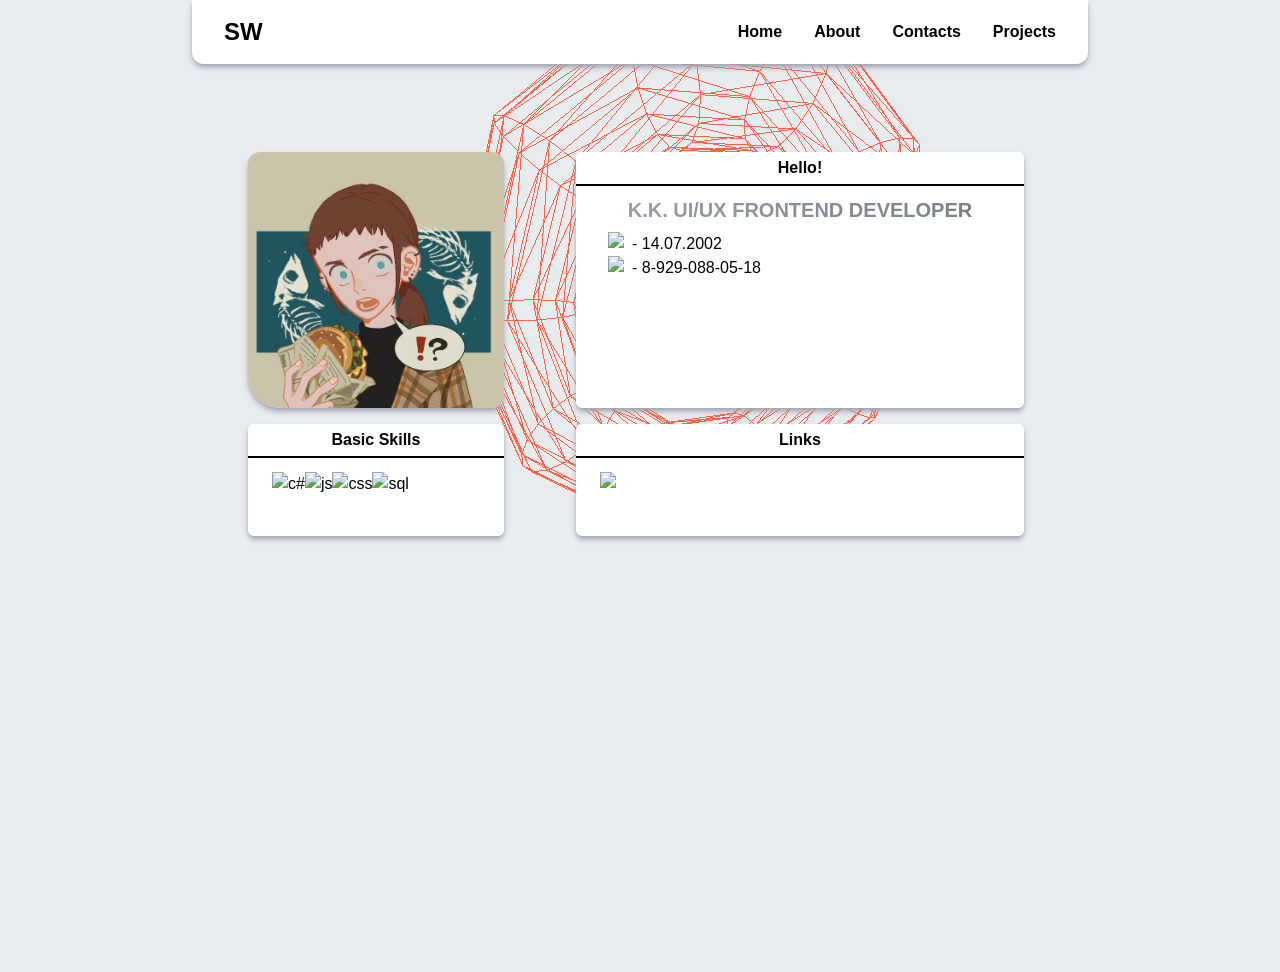
==== index.html @ 21146e8d "site" ====
<!DOCTYPE html>
<html lang="en">
<head>
    <meta charset="UTF-8">
    <meta http-equiv="X-UA-Compatible" content="IE=edge">
    <meta name="viewport" content="width=device-width, initial-scale=1.0">
    <link rel="stylesheet" href="./lib/output.css">
    <title>Document</title>
</head>
<body class="bg-header-light font-Poppins">

    <canvas id="bg"></canvas>
    <header class="flex justify-between items-center max-w-4xl h-16 bg-white mx-auto rounded-b-xl shadow-md shadow-gray-400">
        <h2 class="ml-8 font-extrabold text-2xl">SW</h2>
        <nav>
            <ul class="sm:flex hidden font-bold gap-8 mr-8">
                <li><a href="#">Home</a></li>
                <li><a href="#">About</a></li>
                <li><a href="#">Contacts</a></li>
                <li><a href="#">Projects</a></li>
            </ul>
            <div onclick="toggleMenuBtn(this)" class="menu-btn sm:hidden cursor-pointer w-[25px] mr-8">
                <div class="first-line"></div>
                <div class="second-line"></div>
                <div class="third-line"></div>
            </div>
        </nav>
    </header>
    <div class="list-btn hidden absolute z-50 w-28 right-6 justify-center sm:hidden bg-white shadow-md shadow-gray-400 rounded-b-md">
        <ul class="flex justify-end flex-col font-bold gap-4 mr-8 p-2 ">
            <li><a href="#">Home</a></li>
            <li><a href="#">About</a></li>
            <li><a href="#">Contacts</a></li>
            <li><a href="#">Projects</a></li>
        </ul>
    </div>

    <main class="max-w-4xl h-screen mx-auto mt-2 relative sm:block flex flex-col justify-center items-center gap-8">
        <div class="logo sm:absolute left-14 top-20 h-[24rem]">
            <img src="./src/img/529fa846-0cb8-4510-af4c-ee82df45ab44.jpg" alt="logo" class="w-64 h-64 rounded-tl-xl rounded-tr-xl rounded-br-xl rounded-bl-[2rem] shadow-md shadow-gray-400">
            <div class="basic-skills w-64 h-28 bg-white mt-4 rounded-md shadow-md shadow-gray-400 relative text-center">
                <h2 class="pt-1 font-bold">Basic Skills</h2>
                <div class="line w-[100%] h-[0.15rem] bg-black sm:absolute top-8"></div>
                <div class="programming-skills pt-5 ml-6 flex">
                    <img src="https://img.icons8.com/ios/50/000000/c-sharp-logo.png" alt="c#"/>
                    <img src="https://img.icons8.com/ios/50/000000/js.png" alt="js"/>
                    <img src="https://img.icons8.com/ios/50/000000/css.png" alt="css"/>
                    <img src="https://img.icons8.com/ios/50/000000/sql.png" alt="sql"/>
                </div>
            </div>
        </div>
        <div class="description sm:w-[28rem] w-64 h-64 bg-white sm:absolute sm:left-[24rem] sm:top-20 rounded-md shadow-md shadow-gray-400">
            <h2 class="pt-1 font-bold mx-auto text-center">Hello!</h2>
            <div class="line w-[100%] h-[0.15rem] bg-black sm:absolute top-8"></div>
            <ul class="rainbow-text pt-4 text-xl font-bold text-center text-transparent bg-clip-text bg-gradient-to-r from-gray-400 to-black">
                <li>K.K. UI/UX FRONTEND DEVELOPER</li>
            </ul>
            <ul class="pl-8 pt-2">
                <div class="birth-date flex">
                    <img src="https://img.icons8.com/material-rounded/24/000000/calendar--v1.png"/>
                    <p class="pl-2">- 14.07.2002</p>
                </div>
                <div class="birth-date flex">
                    <img src="https://img.icons8.com/windows/24/000000/phone.png"/>
                    <p class="pl-2">- 8-929-088-05-18</p>
                </div>
            </ul>
        </div>
        <div class="links sm:w-[28rem] w-64 h-28 bg-white sm:absolute sm:left-[24rem] sm:top-[22rem] rounded-md shadow-md shadow-gray-400">
            <h2 class="pt-1 font-bold text-center">Links</h2>
            <div class="line w-[100%] h-[0.15rem] bg-black sm:absolute top-8"></div>
            <div class="pl-6 pt-5">
                <a href="#"><img src="https://img.icons8.com/material-rounded/48/000000/github.png"/></a>
            </div>
        </div>
    </main>
    
</body>
<script src="./lib/app.js"></script>
<script src="./lib/three.js"></script>
<script src="./lib/render.js"></script>
</html>
---- lib/output.css ----
/*
! tailwindcss v3.0.22 | MIT License | https://tailwindcss.com
*/

/*
1. Prevent padding and border from affecting element width. (https://github.com/mozdevs/cssremedy/issues/4)
2. Allow adding a border to an element by just adding a border-width. (https://github.com/tailwindcss/tailwindcss/pull/116)
*/

*,
::before,
::after {
  box-sizing: border-box;
  /* 1 */
  border-width: 0;
  /* 2 */
  border-style: solid;
  /* 2 */
  border-color: #e5e7eb;
  /* 2 */
}

::before,
::after {
  --tw-content: '';
}

/*
1. Use a consistent sensible line-height in all browsers.
2. Prevent adjustments of font size after orientation changes in iOS.
3. Use a more readable tab size.
4. Use the user's configured `sans` font-family by default.
*/

html {
  line-height: 1.5;
  /* 1 */
  -webkit-text-size-adjust: 100%;
  /* 2 */
  -moz-tab-size: 4;
  /* 3 */
  -o-tab-size: 4;
     tab-size: 4;
  /* 3 */
  font-family: ui-sans-serif, system-ui, -apple-system, BlinkMacSystemFont, "Segoe UI", Roboto, "Helvetica Neue", Arial, "Noto Sans", sans-serif, "Apple Color Emoji", "Segoe UI Emoji", "Segoe UI Symbol", "Noto Color Emoji";
  /* 4 */
}

/*
1. Remove the margin in all browsers.
2. Inherit line-height from `html` so users can set them as a class directly on the `html` element.
*/

body {
  margin: 0;
  /* 1 */
  line-height: inherit;
  /* 2 */
}

/*
1. Add the correct height in Firefox.
2. Correct the inheritance of border color in Firefox. (https://bugzilla.mozilla.org/show_bug.cgi?id=190655)
3. Ensure horizontal rules are visible by default.
*/

hr {
  height: 0;
  /* 1 */
  color: inherit;
  /* 2 */
  border-top-width: 1px;
  /* 3 */
}

/*
Add the correct text decoration in Chrome, Edge, and Safari.
*/

abbr:where([title]) {
  -webkit-text-decoration: underline dotted;
          text-decoration: underline dotted;
}

/*
Remove the default font size and weight for headings.
*/

h1,
h2,
h3,
h4,
h5,
h6 {
  font-size: inherit;
  font-weight: inherit;
}

/*
Reset links to optimize for opt-in styling instead of opt-out.
*/

a {
  color: inherit;
  text-decoration: inherit;
}

/*
Add the correct font weight in Edge and Safari.
*/

b,
strong {
  font-weight: bolder;
}

/*
1. Use the user's configured `mono` font family by default.
2. Correct the odd `em` font sizing in all browsers.
*/

code,
kbd,
samp,
pre {
  font-family: ui-monospace, SFMono-Regular, Menlo, Monaco, Consolas, "Liberation Mono", "Courier New", monospace;
  /* 1 */
  font-size: 1em;
  /* 2 */
}

/*
Add the correct font size in all browsers.
*/

small {
  font-size: 80%;
}

/*
Prevent `sub` and `sup` elements from affecting the line height in all browsers.
*/

sub,
sup {
  font-size: 75%;
  line-height: 0;
  position: relative;
  vertical-align: baseline;
}

sub {
  bottom: -0.25em;
}

sup {
  top: -0.5em;
}

/*
1. Remove text indentation from table contents in Chrome and Safari. (https://bugs.chromium.org/p/chromium/issues/detail?id=999088, https://bugs.webkit.org/show_bug.cgi?id=201297)
2. Correct table border color inheritance in all Chrome and Safari. (https://bugs.chromium.org/p/chromium/issues/detail?id=935729, https://bugs.webkit.org/show_bug.cgi?id=195016)
3. Remove gaps between table borders by default.
*/

table {
  text-indent: 0;
  /* 1 */
  border-color: inherit;
  /* 2 */
  border-collapse: collapse;
  /* 3 */
}

/*
1. Change the font styles in all browsers.
2. Remove the margin in Firefox and Safari.
3. Remove default padding in all browsers.
*/

button,
input,
optgroup,
select,
textarea {
  font-family: inherit;
  /* 1 */
  font-size: 100%;
  /* 1 */
  line-height: inherit;
  /* 1 */
  color: inherit;
  /* 1 */
  margin: 0;
  /* 2 */
  padding: 0;
  /* 3 */
}

/*
Remove the inheritance of text transform in Edge and Firefox.
*/

button,
select {
  text-transform: none;
}

/*
1. Correct the inability to style clickable types in iOS and Safari.
2. Remove default button styles.
*/

button,
[type='button'],
[type='reset'],
[type='submit'] {
  -webkit-appearance: button;
  /* 1 */
  background-color: transparent;
  /* 2 */
  background-image: none;
  /* 2 */
}

/*
Use the modern Firefox focus style for all focusable elements.
*/

:-moz-focusring {
  outline: auto;
}

/*
Remove the additional `:invalid` styles in Firefox. (https://github.com/mozilla/gecko-dev/blob/2f9eacd9d3d995c937b4251a5557d95d494c9be1/layout/style/res/forms.css#L728-L737)
*/

:-moz-ui-invalid {
  box-shadow: none;
}

/*
Add the correct vertical alignment in Chrome and Firefox.
*/

progress {
  vertical-align: baseline;
}

/*
Correct the cursor style of increment and decrement buttons in Safari.
*/

::-webkit-inner-spin-button,
::-webkit-outer-spin-button {
  height: auto;
}

/*
1. Correct the odd appearance in Chrome and Safari.
2. Correct the outline style in Safari.
*/

[type='search'] {
  -webkit-appearance: textfield;
  /* 1 */
  outline-offset: -2px;
  /* 2 */
}

/*
Remove the inner padding in Chrome and Safari on macOS.
*/

::-webkit-search-decoration {
  -webkit-appearance: none;
}

/*
1. Correct the inability to style clickable types in iOS and Safari.
2. Change font properties to `inherit` in Safari.
*/

::-webkit-file-upload-button {
  -webkit-appearance: button;
  /* 1 */
  font: inherit;
  /* 2 */
}

/*
Add the correct display in Chrome and Safari.
*/

summary {
  display: list-item;
}

/*
Removes the default spacing and border for appropriate elements.
*/

blockquote,
dl,
dd,
h1,
h2,
h3,
h4,
h5,
h6,
hr,
figure,
p,
pre {
  margin: 0;
}

fieldset {
  margin: 0;
  padding: 0;
}

legend {
  padding: 0;
}

ol,
ul,
menu {
  list-style: none;
  margin: 0;
  padding: 0;
}

/*
Prevent resizing textareas horizontally by default.
*/

textarea {
  resize: vertical;
}

/*
1. Reset the default placeholder opacity in Firefox. (https://github.com/tailwindlabs/tailwindcss/issues/3300)
2. Set the default placeholder color to the user's configured gray 400 color.
*/

input::-moz-placeholder, textarea::-moz-placeholder {
  opacity: 1;
  /* 1 */
  color: #9ca3af;
  /* 2 */
}

input:-ms-input-placeholder, textarea:-ms-input-placeholder {
  opacity: 1;
  /* 1 */
  color: #9ca3af;
  /* 2 */
}

input::placeholder,
textarea::placeholder {
  opacity: 1;
  /* 1 */
  color: #9ca3af;
  /* 2 */
}

/*
Set the default cursor for buttons.
*/

button,
[role="button"] {
  cursor: pointer;
}

/*
Make sure disabled buttons don't get the pointer cursor.
*/

:disabled {
  cursor: default;
}

/*
1. Make replaced elements `display: block` by default. (https://github.com/mozdevs/cssremedy/issues/14)
2. Add `vertical-align: middle` to align replaced elements more sensibly by default. (https://github.com/jensimmons/cssremedy/issues/14#issuecomment-634934210)
   This can trigger a poorly considered lint error in some tools but is included by design.
*/

img,
svg,
video,
canvas,
audio,
iframe,
embed,
object {
  display: block;
  /* 1 */
  vertical-align: middle;
  /* 2 */
}

/*
Constrain images and videos to the parent width and preserve their intrinsic aspect ratio. (https://github.com/mozdevs/cssremedy/issues/14)
*/

img,
video {
  max-width: 100%;
  height: auto;
}

/*
Ensure the default browser behavior of the `hidden` attribute.
*/

[hidden] {
  display: none;
}

*, ::before, ::after {
  --tw-translate-x: 0;
  --tw-translate-y: 0;
  --tw-rotate: 0;
  --tw-skew-x: 0;
  --tw-skew-y: 0;
  --tw-scale-x: 1;
  --tw-scale-y: 1;
  --tw-pan-x:  ;
  --tw-pan-y:  ;
  --tw-pinch-zoom:  ;
  --tw-scroll-snap-strictness: proximity;
  --tw-ordinal:  ;
  --tw-slashed-zero:  ;
  --tw-numeric-figure:  ;
  --tw-numeric-spacing:  ;
  --tw-numeric-fraction:  ;
  --tw-ring-inset:  ;
  --tw-ring-offset-width: 0px;
  --tw-ring-offset-color: #fff;
  --tw-ring-color: rgb(59 130 246 / 0.5);
  --tw-ring-offset-shadow: 0 0 #0000;
  --tw-ring-shadow: 0 0 #0000;
  --tw-shadow: 0 0 #0000;
  --tw-shadow-colored: 0 0 #0000;
  --tw-blur:  ;
  --tw-brightness:  ;
  --tw-contrast:  ;
  --tw-grayscale:  ;
  --tw-hue-rotate:  ;
  --tw-invert:  ;
  --tw-saturate:  ;
  --tw-sepia:  ;
  --tw-drop-shadow:  ;
  --tw-backdrop-blur:  ;
  --tw-backdrop-brightness:  ;
  --tw-backdrop-contrast:  ;
  --tw-backdrop-grayscale:  ;
  --tw-backdrop-hue-rotate:  ;
  --tw-backdrop-invert:  ;
  --tw-backdrop-opacity:  ;
  --tw-backdrop-saturate:  ;
  --tw-backdrop-sepia:  ;
}

.absolute {
  position: absolute;
}

.relative {
  position: relative;
}

.right-6 {
  right: 1.5rem;
}

.left-14 {
  left: 3.5rem;
}

.top-20 {
  top: 5rem;
}

.top-8 {
  top: 2rem;
}

.z-50 {
  z-index: 50;
}

.mx-auto {
  margin-left: auto;
  margin-right: auto;
}

.ml-8 {
  margin-left: 2rem;
}

.mr-8 {
  margin-right: 2rem;
}

.mt-2 {
  margin-top: 0.5rem;
}

.mt-4 {
  margin-top: 1rem;
}

.ml-6 {
  margin-left: 1.5rem;
}

.flex {
  display: flex;
}

.hidden {
  display: none;
}

.h-16 {
  height: 4rem;
}

.h-screen {
  height: 100vh;
}

.h-\[24rem\] {
  height: 24rem;
}

.h-64 {
  height: 16rem;
}

.h-28 {
  height: 7rem;
}

.h-\[0\.15rem\] {
  height: 0.15rem;
}

.w-\[25px\] {
  width: 25px;
}

.w-28 {
  width: 7rem;
}

.w-64 {
  width: 16rem;
}

.w-\[100\%\] {
  width: 100%;
}

.max-w-4xl {
  max-width: 56rem;
}

.cursor-pointer {
  cursor: pointer;
}

.flex-col {
  flex-direction: column;
}

.items-center {
  align-items: center;
}

.justify-end {
  justify-content: flex-end;
}

.justify-center {
  justify-content: center;
}

.justify-between {
  justify-content: space-between;
}

.gap-8 {
  gap: 2rem;
}

.gap-4 {
  gap: 1rem;
}

.rounded-md {
  border-radius: 0.375rem;
}

.rounded-b-xl {
  border-bottom-right-radius: 0.75rem;
  border-bottom-left-radius: 0.75rem;
}

.rounded-b-md {
  border-bottom-right-radius: 0.375rem;
  border-bottom-left-radius: 0.375rem;
}

.rounded-tl-xl {
  border-top-left-radius: 0.75rem;
}

.rounded-tr-xl {
  border-top-right-radius: 0.75rem;
}

.rounded-br-xl {
  border-bottom-right-radius: 0.75rem;
}

.rounded-bl-\[2rem\] {
  border-bottom-left-radius: 2rem;
}

.bg-header-light {
  --tw-bg-opacity: 1;
  background-color: rgb(233 236 239 / var(--tw-bg-opacity));
}

.bg-white {
  --tw-bg-opacity: 1;
  background-color: rgb(255 255 255 / var(--tw-bg-opacity));
}

.bg-black {
  --tw-bg-opacity: 1;
  background-color: rgb(0 0 0 / var(--tw-bg-opacity));
}

.bg-gradient-to-r {
  background-image: linear-gradient(to right, var(--tw-gradient-stops));
}

.from-gray-400 {
  --tw-gradient-from: #9ca3af;
  --tw-gradient-stops: var(--tw-gradient-from), var(--tw-gradient-to, rgb(156 163 175 / 0));
}

.to-black {
  --tw-gradient-to: #000;
}

.bg-clip-text {
  -webkit-background-clip: text;
          background-clip: text;
}

.p-2 {
  padding: 0.5rem;
}

.pt-1 {
  padding-top: 0.25rem;
}

.pt-5 {
  padding-top: 1.25rem;
}

.pt-4 {
  padding-top: 1rem;
}

.pl-8 {
  padding-left: 2rem;
}

.pt-2 {
  padding-top: 0.5rem;
}

.pl-2 {
  padding-left: 0.5rem;
}

.pl-6 {
  padding-left: 1.5rem;
}

.text-center {
  text-align: center;
}

.font-Poppins {
  font-family: Poppins, sans-serif;
}

.text-2xl {
  font-size: 1.5rem;
  line-height: 2rem;
}

.text-xl {
  font-size: 1.25rem;
  line-height: 1.75rem;
}

.font-extrabold {
  font-weight: 800;
}

.font-bold {
  font-weight: 700;
}

.text-transparent {
  color: transparent;
}

.shadow-md {
  --tw-shadow: 0 4px 6px -1px rgb(0 0 0 / 0.1), 0 2px 4px -2px rgb(0 0 0 / 0.1);
  --tw-shadow-colored: 0 4px 6px -1px var(--tw-shadow-color), 0 2px 4px -2px var(--tw-shadow-color);
  box-shadow: var(--tw-ring-offset-shadow, 0 0 #0000), var(--tw-ring-shadow, 0 0 #0000), var(--tw-shadow);
}

.shadow-gray-400 {
  --tw-shadow-color: #9ca3af;
  --tw-shadow: var(--tw-shadow-colored);
}

@import url('https://fonts.googleapis.com/css2?family=Poppins:wght@100;200;300;400;500&display=swap');

nav ul li {
  position: relative;
}

nav ul li::after {
  content: "";
  position: absolute;
  left: 0;
  bottom: 0;
  width: 100%;
  height: 0.1rem;
  background-color: black;
  opacity: 0;
  transition: all 0.2s;
}

nav ul li:hover::after {
  opacity: 1;
  transform: translate3d(0, 0.1rem, 0);
}

.menu-btn {
  position: relative;
}

.first-line {
  width: 100%;
  height: 4px;
  background-color: black;
  transition: 0.4s;
}

.second-line, .third-line {
  width: 100%;
  height: 4px;
  margin-top: 0.2rem;
  background-color: black;
  transition: 0.4s;
}

.change .first-line {
  transform: rotate(-45deg) translate(-5px, 6px) ;
}

.change .second-line {
  opacity: 0;
}

.change .third-line {
  transform: rotate(45deg) translate(-4px, -5px) ;
}

.rainbow-text {
  background-size: 400% 400%;
  -webkit-animation: rainbow 5s ease infinite;
          animation: rainbow 5s ease infinite;
}

@-webkit-keyframes rainbow {
  0% {
    background-position: 0 50%;
  }

  50% {
    background-position: 100% 50%;
  }

  100% {
    background-position: 0 50%;
  }
}

@keyframes rainbow {
  0% {
    background-position: 0 50%;
  }

  50% {
    background-position: 100% 50%;
  }

  100% {
    background-position: 0 50%;
  }
}

#bg {
  position: fixed;
  z-index: -1;
  top: 0;
  left: 0;
}

@media (min-width: 640px) {
  .sm\:absolute {
    position: absolute;
  }

  .sm\:left-\[24rem\] {
    left: 24rem;
  }

  .sm\:top-20 {
    top: 5rem;
  }

  .sm\:top-\[22rem\] {
    top: 22rem;
  }

  .sm\:block {
    display: block;
  }

  .sm\:flex {
    display: flex;
  }

  .sm\:hidden {
    display: none;
  }

  .sm\:w-\[28rem\] {
    width: 28rem;
  }
}
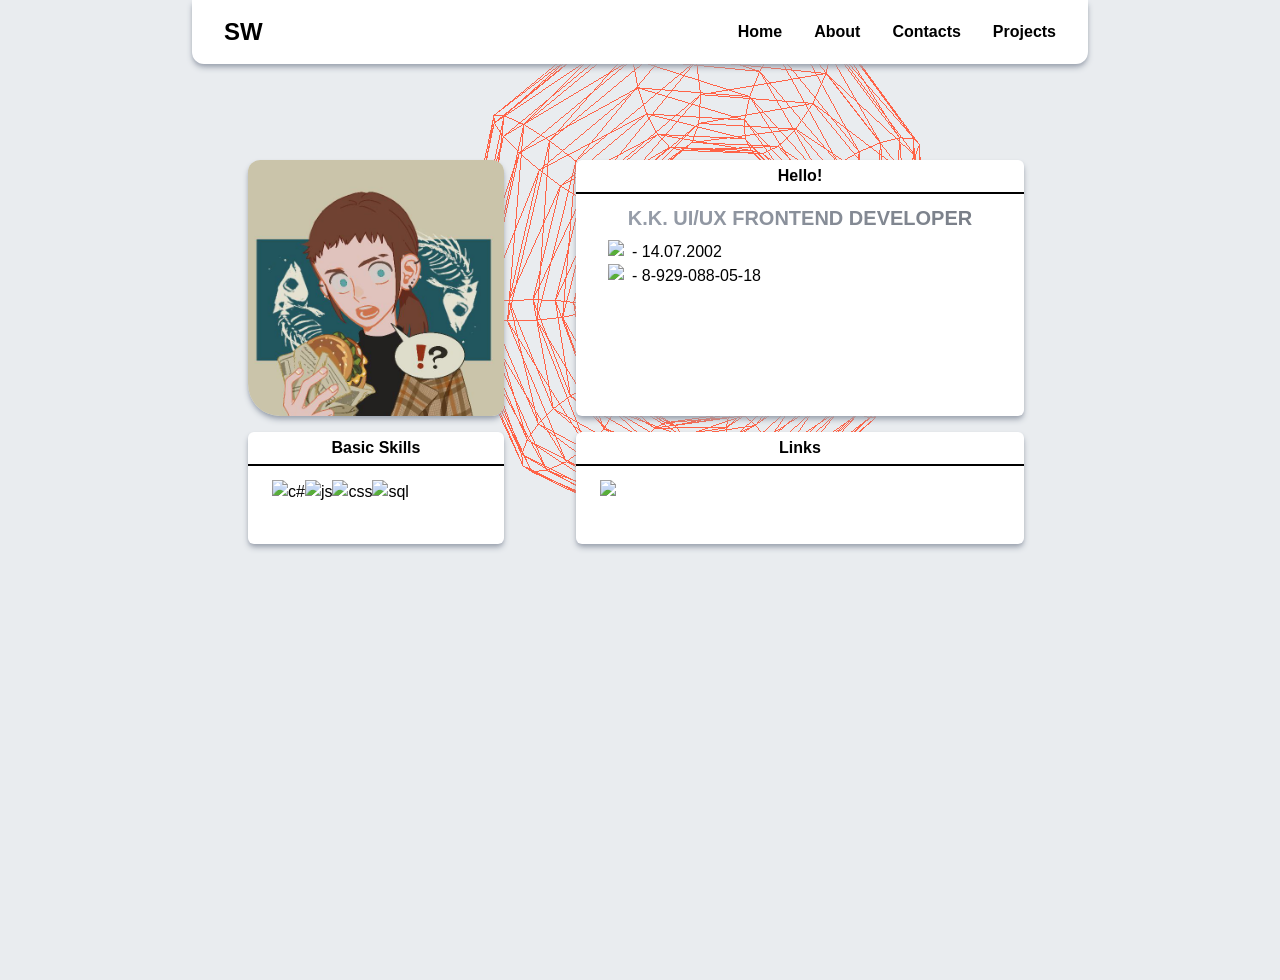
==== commit 5a40816d: "site" ====
--- a/index.html
+++ b/index.html
@@ -35,7 +35,7 @@
         </ul>
     </div>
 
-    <main class="max-w-4xl h-screen mx-auto mt-2 relative sm:block flex flex-col justify-center items-center gap-8">
+    <main class="max-w-4xl z-minus h-screen mx-auto sm:mt-2 mt-4 relative sm:block flex flex-col justify-center items-center gap-8">
         <div class="logo sm:absolute left-14 top-20 h-[24rem]">
             <img src="./src/img/529fa846-0cb8-4510-af4c-ee82df45ab44.jpg" alt="logo" class="w-64 h-64 rounded-tl-xl rounded-tr-xl rounded-br-xl rounded-bl-[2rem] shadow-md shadow-gray-400">
             <div class="basic-skills w-64 h-28 bg-white mt-4 rounded-md shadow-md shadow-gray-400 relative text-center">
--- a/lib/output.css
+++ b/lib/output.css
@@ -492,6 +492,10 @@
   top: 2rem;
 }
 
+.z-minus {
+  z-index: -1;
+}
+
 .z-50 {
   z-index: 50;
 }
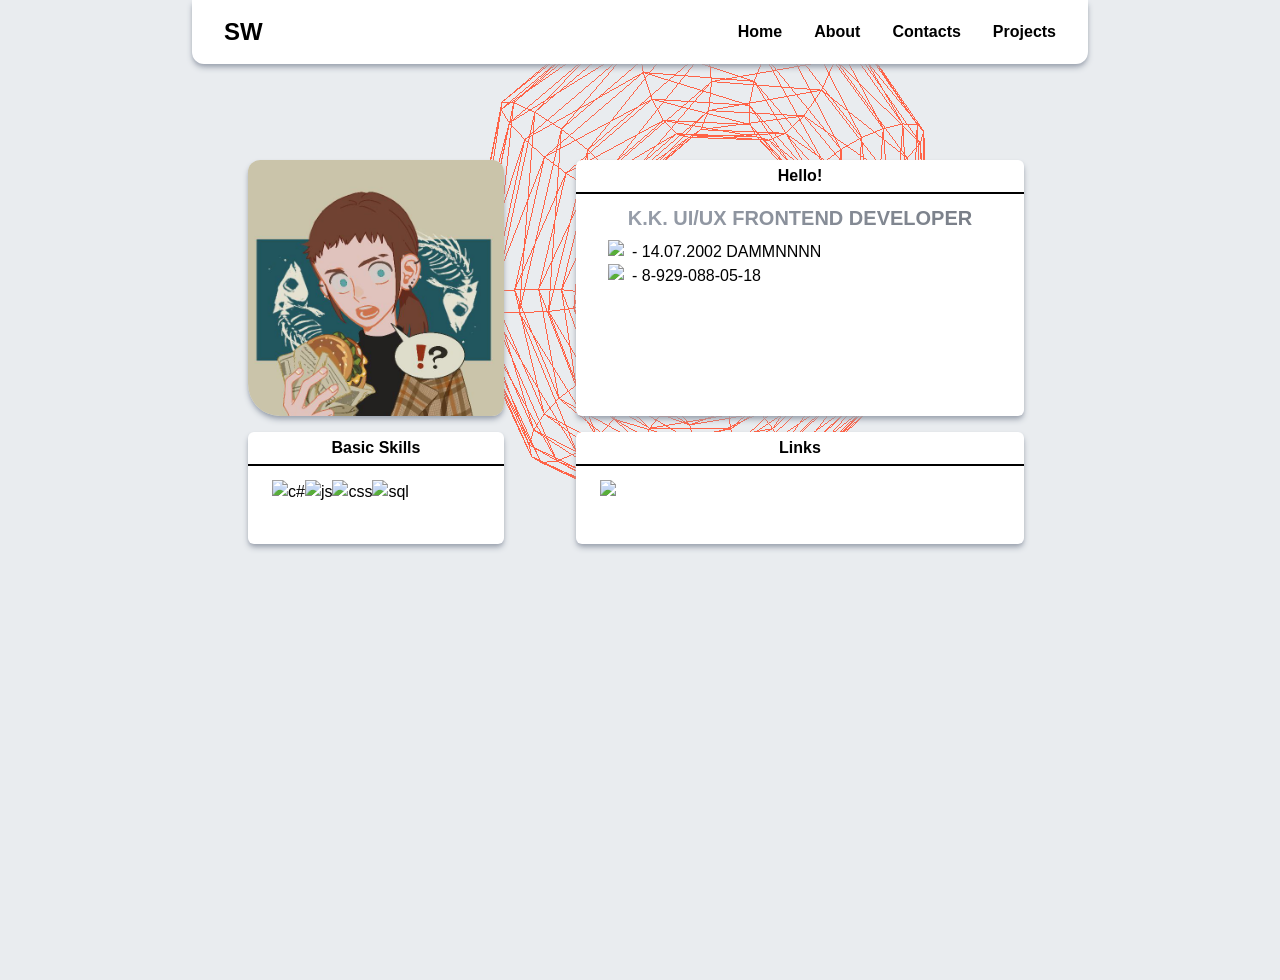
==== commit 41c97fd6: "site" ====
--- a/index.html
+++ b/index.html
@@ -58,7 +58,7 @@
             <ul class="pl-8 pt-2">
                 <div class="birth-date flex">
                     <img src="https://img.icons8.com/material-rounded/24/000000/calendar--v1.png"/>
-                    <p class="pl-2">- 14.07.2002</p>
+                    <p class="pl-2">- 14.07.2002 DAMMNNNN</p>
                 </div>
                 <div class="birth-date flex">
                     <img src="https://img.icons8.com/windows/24/000000/phone.png"/>
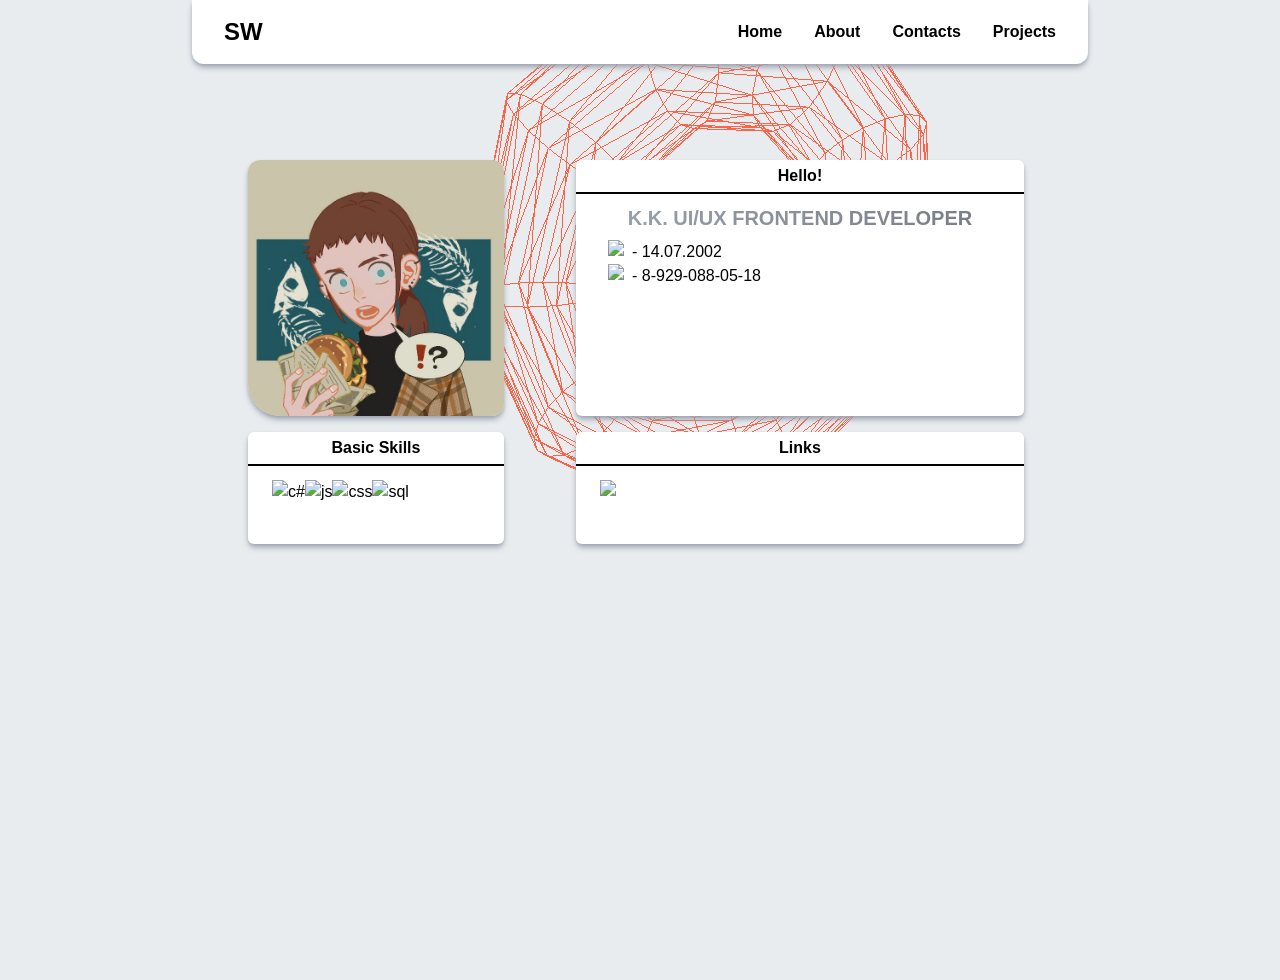
==== commit 359f9d27: "site" ====
--- a/index.html
+++ b/index.html
@@ -58,7 +58,7 @@
             <ul class="pl-8 pt-2">
                 <div class="birth-date flex">
                     <img src="https://img.icons8.com/material-rounded/24/000000/calendar--v1.png"/>
-                    <p class="pl-2">- 14.07.2002 DAMMNNNN</p>
+                    <p class="pl-2">- 14.07.2002</p>
                 </div>
                 <div class="birth-date flex">
                     <img src="https://img.icons8.com/windows/24/000000/phone.png"/>
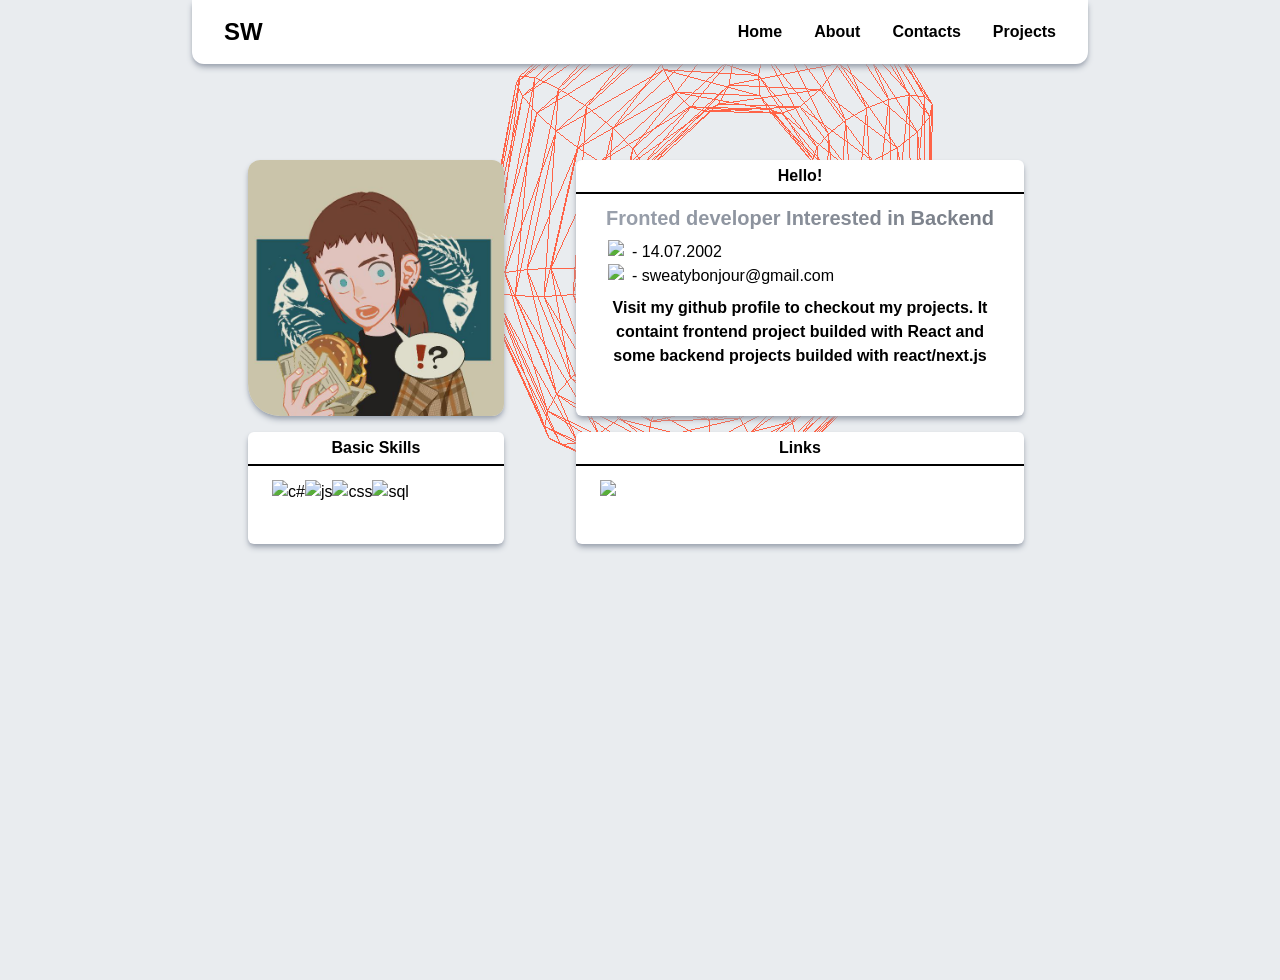
==== commit d2fd02fa: "second commit" ====
--- a/index.html
+++ b/index.html
@@ -53,7 +53,7 @@
             <h2 class="pt-1 font-bold mx-auto text-center">Hello!</h2>
             <div class="line w-[100%] h-[0.15rem] bg-black sm:absolute top-8"></div>
             <ul class="rainbow-text pt-4 text-xl font-bold text-center text-transparent bg-clip-text bg-gradient-to-r from-gray-400 to-black">
-                <li>K.K. UI/UX FRONTEND DEVELOPER</li>
+                <li>Fronted developer Interested in Backend</li>
             </ul>
             <ul class="pl-8 pt-2">
                 <div class="birth-date flex">
@@ -62,7 +62,10 @@
                 </div>
                 <div class="birth-date flex">
                     <img src="https://img.icons8.com/windows/24/000000/phone.png"/>
-                    <p class="pl-2">- 8-929-088-05-18</p>
+                    <p class="pl-2">- sweatybonjour@gmail.com</p>
+                </div>
+                <div>
+                    <p class="pt-2 font-bold text-center mr-8">Visit my github profile to checkout my projects. It containt frontend project builded with React and some backend projects builded with react/next.js</p>
                 </div>
             </ul>
         </div>
